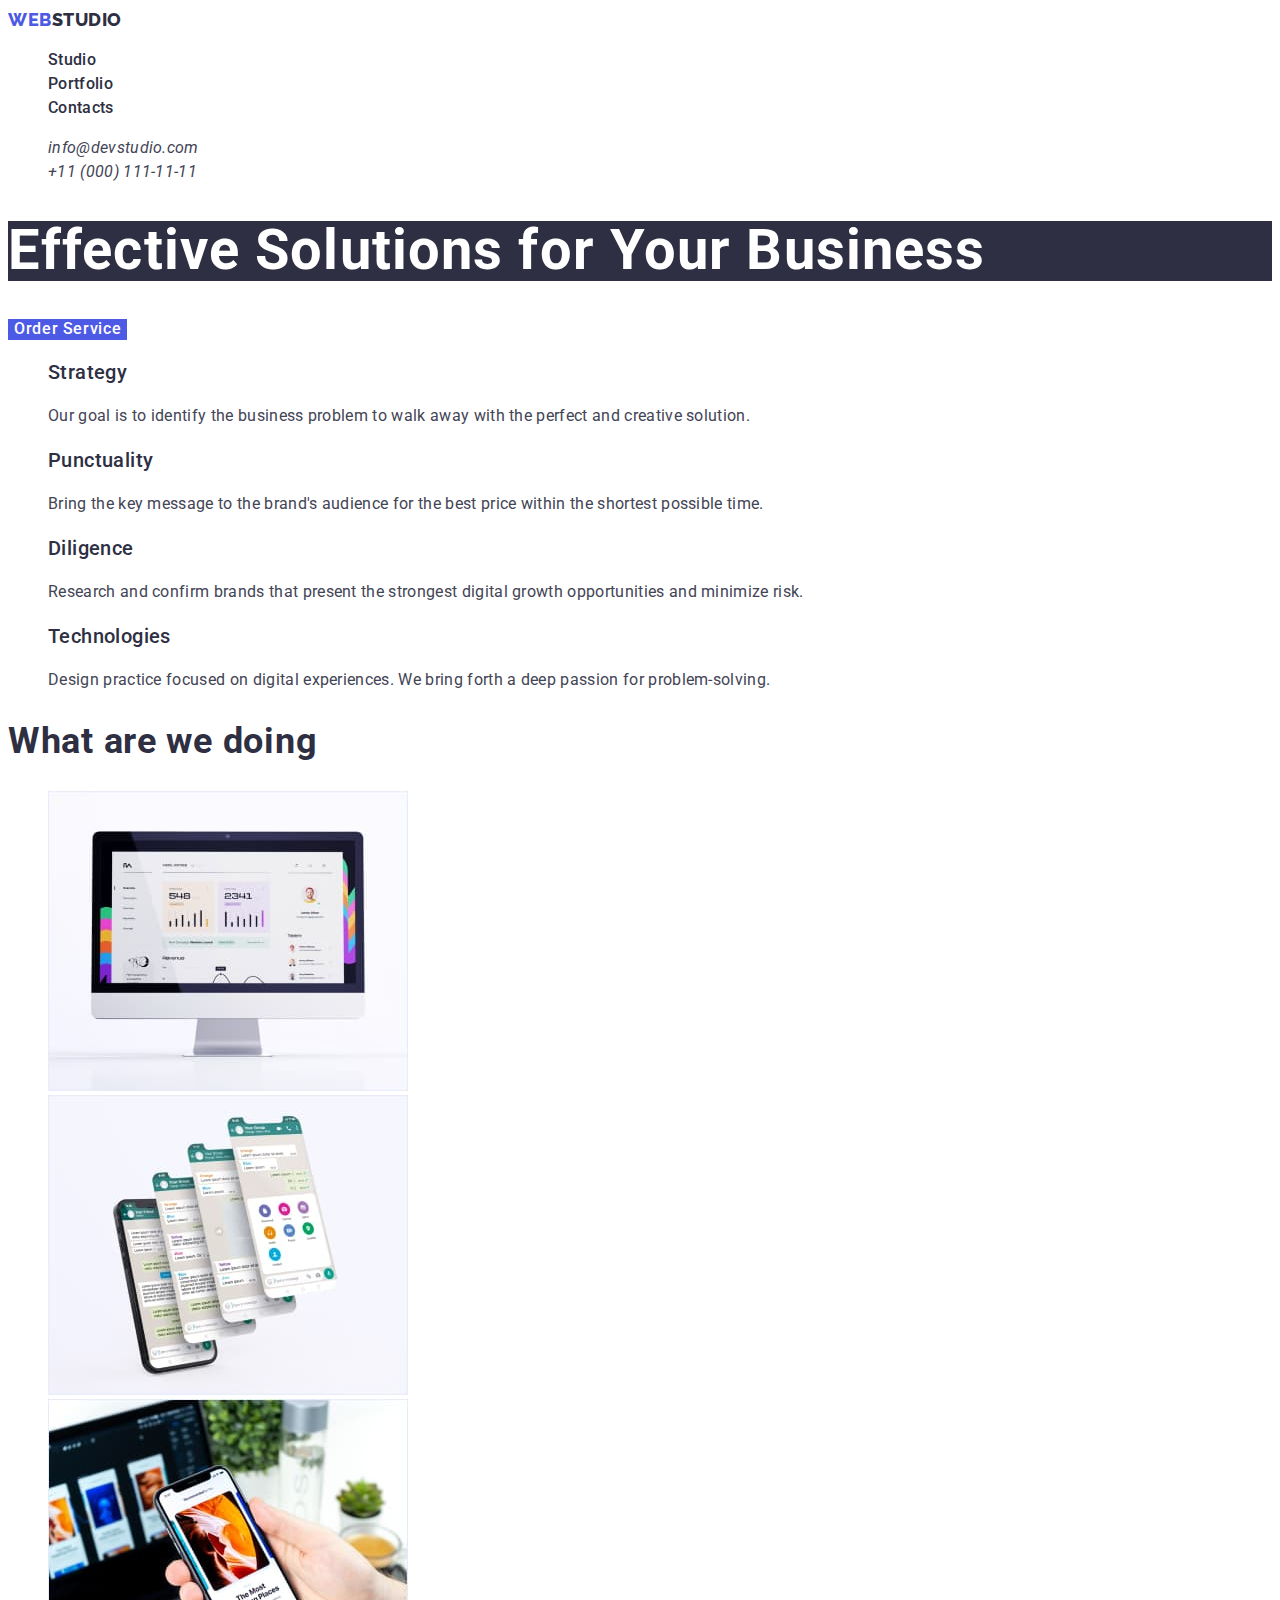
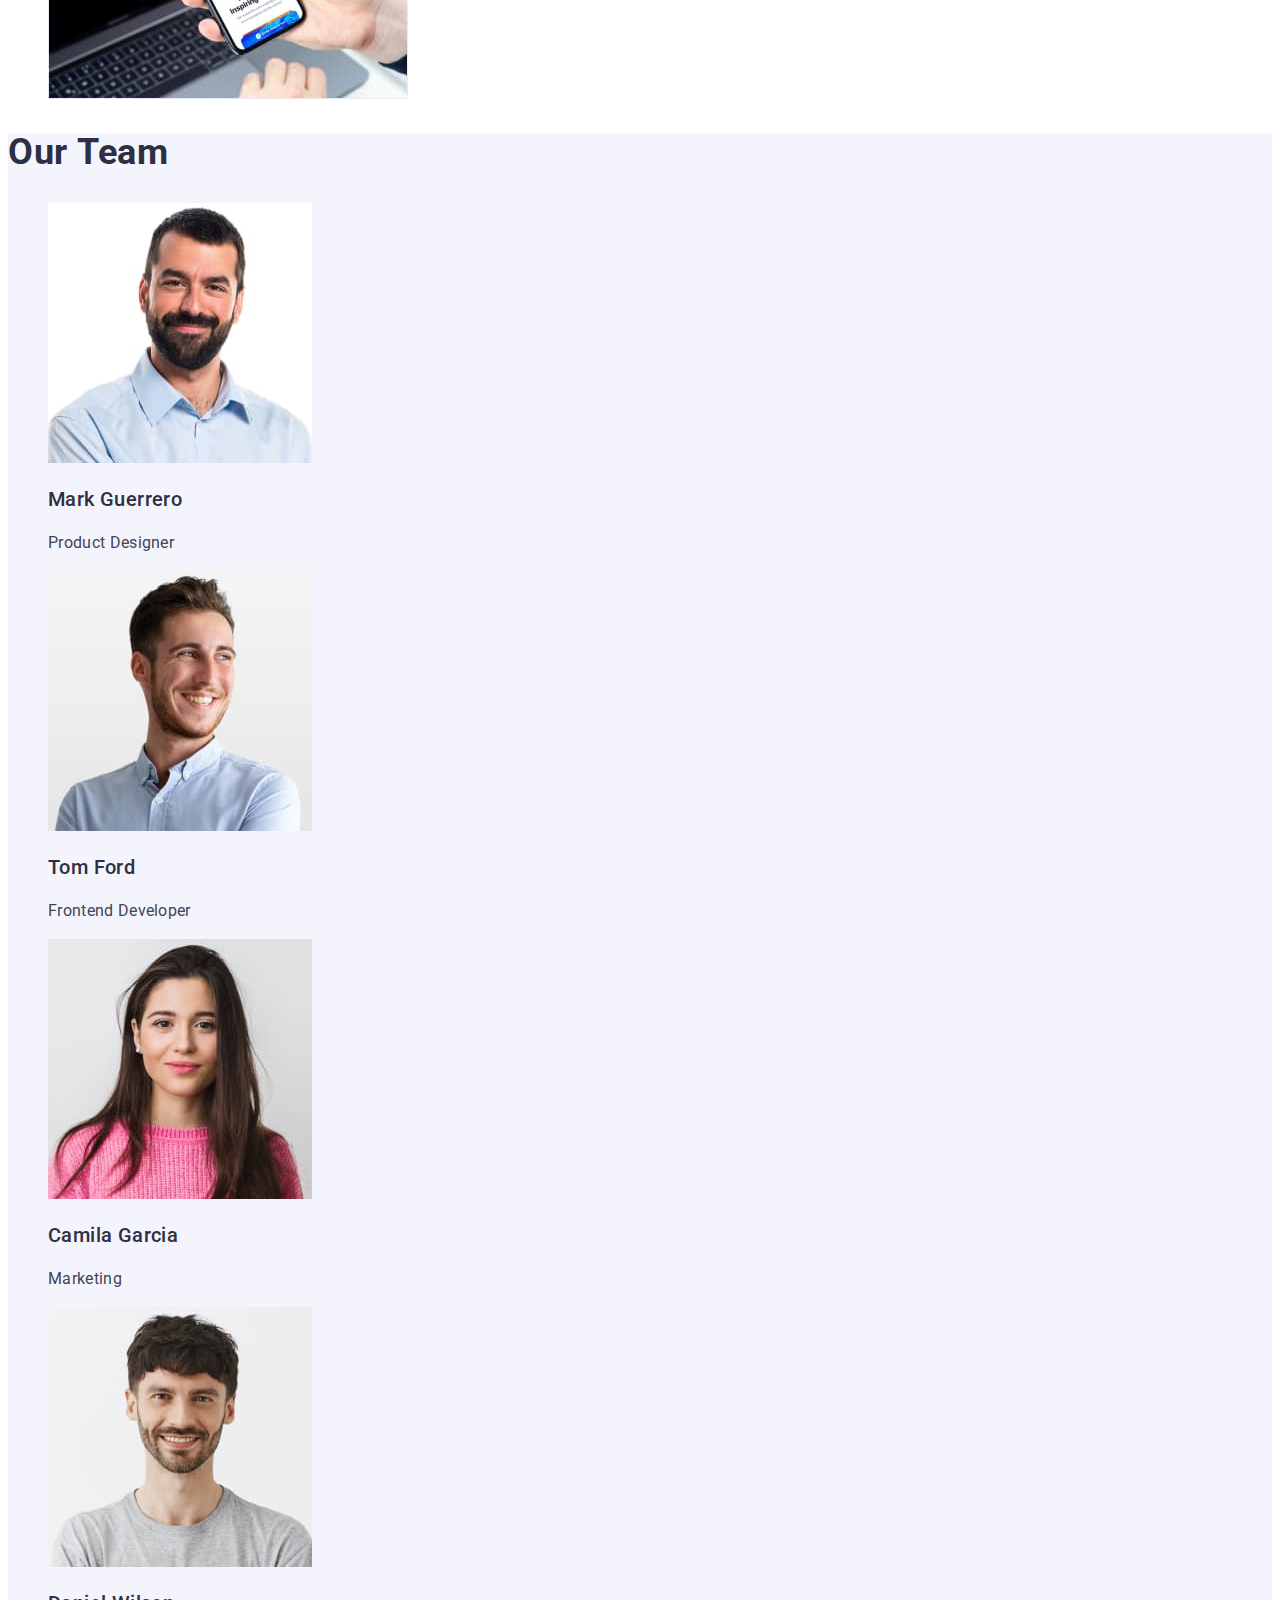
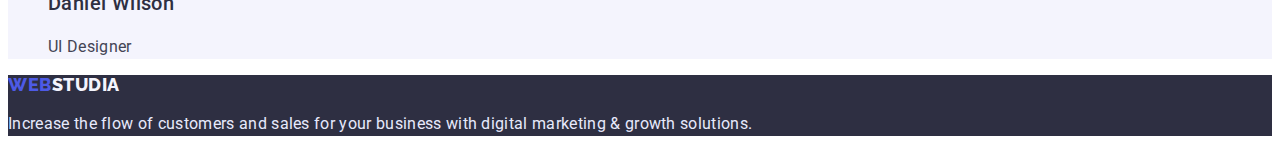
==== index.html @ 5e2fb060 "Update index.html" ====
<!DOCTYPE html>
<html lang="en">
<head>
    <meta charset="UTF-8" />
    <meta http-equiv="X-UA-Compatible" content="IE=edge" />
    <meta name="viewport" content="width=device-width, initial-scale=1.0" />
    <title>WebStudio</title>
    <link rel="preconnect" href="https://fonts.googleapis.com">
    <link rel="preconnect" href="https://fonts.gstatic.com" crossorigin>
    <link href="https://fonts.googleapis.com/css2?family=Raleway:wght@800&family=Roboto:wght@400;500;700;900&display=swap"
        rel="stylesheet">
    <link rel="stylesheet" href="./css/slyles.css" />
</head>
<body class="body">
    <header>
        <nav>
            <a class="logo-up link" href="./index.html"><span class="logo-accent">Web</span>studio</a>
            <ul class="list">
                <li>
                    <a class="navigation link" href="">Studio</a>
                </li>
                <li>
                    <a class="navigation link" href="">Portfolio</a>
                </li>
                <li>
                    <a class="navigation link" href="">Contacts</a>
                </li>
            </ul>
        </nav>
        <address>
            <ul class="list">
                <li><a class="connection link" href="mailto:info@devstudio.com">info@devstudio.com</a></li>
                <li><a class="connection link" href="tel:+110001111111">+11 (000) 111-11-11</a></li>
            </ul>
        </address>
    </header>
    <main>
        <!-- Hero -->
        <section>
            <h1 class="hero-title">Effective Solutions for Your Business</h1>
            <button class="hero-btn" type="button">Order Service</button>
        </section>

        <!-- advantages -->
        <section>
            <h2 class="visually-hidden">Advantages</h2>
            <ul class="list">
                <li>
                    <h3 class="advantages-title">Strategy</h3>
                    <p class="advantages-text">Our goal is to identify the business problem to walk away with the perfect and creative solution.
                    </p>
                </li>
                <li>
                    <h3 class="advantages-title">Punctuality</h3>
                    <p class="advantages-text"p>Bring the key message to the brand's audience for the best price within the shortest possible
                        time.</p>
                </li>
                <li>
                    <h3 class="advantages-title">Diligence</h3>
                    <p class="advantages-text">Research and confirm brands that present the strongest digital growth opportunities and minimize
                        risk.</p>
                </li>
                <li>
                    <h3 class="advantages-title">Technologies</h3>
                    <p class="advantages-text">Design practice focused on digital experiences. We bring forth a deep passion for
                        problem-solving.</p>
                </li>
            </ul>
        </section>

        <!-- gallery -->
        <section>
            <h2 class="galery-title">What are we doing</h2>
            <ul class="list">
                <li>
                    <img src="./images/computer.jpg" alt="computer with opened projectc" width="360" height="300" />
                </li>
                <li>
                    <img src="./images/phoneapp.jpg" alt="phone application" width="360" height="300" />
                </li>
                <li>
                    <img src="./images/webpage.jpg" alt="mobile version of web page" width="360" height="300" />
                </li>
            </ul>
        </section>
        <!-- our team -->
        <section class="team-section">
            <h2 class="team-title">Our Team</h2>
            <ul class="list">
                <li>
                    <img src="./images/team/mark.jpg" alt="Mark Guerrero" width="264" height="260" />
                    <h3 class="name">Mark Guerrero</h3>
                    <p class="job">Product Designer</p>
                </li>
                <li>
                    <img src="./images/team/tom.jpg" alt="Tom Form" width="264" height="260" />
                    <h3 class="name">Tom Ford</h3>
                    <p class="job">Frontend Developer</p>
                </li>
                <li>
                    <img src="./images/team/camila.jpg" alt="Camila Garcia" width="264" height="260" />
                    <h3 class="name">Camila Garcia</h3>
                    <p class="job">Marketing</p>
                </li>
                <li>
                    <img src="./images/team/daniel.jpg" alt="Daniel Wilson" width="264" height="260" />
                    <h3 class="name">Daniel Wilson</h3>
                    <p class="job">UI Designer</p>
                </li>
            </ul>
        </section>
    </main>
    <!-- Footer -->
    <footer class="footer">
        <a class="logo-down link" href="./index.html"><span class="logo-accent">Web</span>studia</a>
        <p class="footer-text">Increase the flow of customers and sales for your business with digital marketing & growth solutions.</p>
    </footer>
</body>
</html>
---- css/slyles.css ----
/*--------------variables-------------*/
:root {
    --primary-text-color: #2E2F42;
    --primary-bg-color: #ffffff;
    --hero-background-color: #2E2F42;
    --team-background-colr: #F4F4FD;
    --accent-color: #4D5AE5;
    --logo-up-color: #2E2F42;
    --logo-down-color: #F4F4FD;
    --btn-portfolio-color: #4D5AE5;
    --btn-bg-portfolio-color: #F4F4FD;
    --hero-title-color: #FFFFFF;
    --features-paragraf-color: #434455;
    --job-color: #434455;
    --navigation: #2E2F42;
    --type-product-collor: #434455;
    --main-background-color: #FFFFFF;
    --team-background-color: #f4f4fd;
    --footer-background-color: #2E2F42;

}




/*-----------------------main-regulation------------------------*/
.body {
    font-family: "Roboto", sans-serif;
    color: var(--primary-text-color);
    background-color: var(--primary-bg-color);
}

.list {
    list-style: none;
}

.link {
    text-decoration: none;
}

.hero-btn {
    font-family: inherit;
    font-weight: 500;
    font-size: 16px;
    line-height: 1.18;
    letter-spacing: 0.04em;
    color: #FFFFFF;
    background-color: #4D5AE5;
    border: none;
    cursor: pointer;
}

.hero-btn:hover,
.hero-btn:focus {
    background-color: #404BBF;
}

.portfolio-btn {
    font-family: inherit;
    font-weight: 500;
    font-size: 16px;
    line-height: 1.5;
    letter-spacing: 0.04em;
    cursor: pointer;
    color: var(--btn-portfolio-color);
    background: var(--btn-bg-portfolio-color);
    border: #E7E9FC;
}

.portfolio-btn:hover,
.portfolio-btn:focus {
    color: #FFFFFF;
    background-color: #4D5AE5;
}

.logo-up {
    font-family: 'Raleway', sans-serif;
    font-weight: 800;
    font-size: 18px;
    line-height: 1.33;
    letter-spacing: 0.03em;
    text-transform: uppercase;
    color: var(--logo-up-color);
}

.logo-down {
    font-family: 'Raleway', sans-serif;
    font-weight: 800;
    font-size: 18px;
    line-height: 1.16;
    letter-spacing: 0.03em;
    text-transform: uppercase;
    color: var(--logo-down-color);
}

.logo-accent {
    text-transform: uppercase;
    color: var(--accent-color);
}

.navigation {
    font-weight: 500;
    font-size: 16px;
    line-height: 1.5;
    letter-spacing: 0.02em;
    color: var(--primary-text-color);
}

.navigation:hover,
.navigation:focus {
    color: var(--accent-color);
}

.connection {
    font-weight: 400;
    font-size: 16px;
    line-height: 1.5;
    letter-spacing: 0.02em;
    color: #434455;
}

.connection:hover,
.connection:focus {
    color: #404BBF;
}

.footer-text {
    font-size: 16px;
    line-height: 1.5;
    letter-spacing: 0.02em;
    color: #E7E9FC;
}

.footer {
    background-color: var(--footer-background-color);
}


/*----------------------main-page---------------------*/



.hero-title {
    font-weight: 700;
    font-size: 56px;
    line-height: 1.07;
    letter-spacing: 0.02em;
    color: var(--hero-title-color);
    background-color: var(--hero-background-color);
}

.visually-hidden {
    clip: rect(0 0 0 0);
    clip-path: inset(50%);
    height: 1px;
    overflow: hidden;
    position: absolute;
    white-space: nowrap;
    width: 1px;
}

.advantages-title {
    font-weight: 500;
    font-size: 20px;
    line-height: 1.2;
    letter-spacing: 0.02em;
}

.advantages-text {
    font-size: 16px;
    line-height: 1.5;
    letter-spacing: 0.02em;
    color: var(--features-paragraf-color);
}

.galery-title {
    font-weight: 700;
    font-size: 36px;
    line-height: 1.11;
    letter-spacing: 0.02em;
}

.team-section {
    background-color: var(--team-background-color);
}

.team-title {
    font-weight: 700;
    font-size: 36px;
    line-height: 1.11;
    letter-spacing: 0.02em;
}

.name {
    font-weight: 500;
    font-size: 20px;
    line-height: 1.2;
    letter-spacing: 0.02em;
}

.job {
    font-size: 16px;
    line-height: 1.5;
    letter-spacing: 0.02em;
    color: var(--job-color);
}




/*--------------------portfolio-page-------------*/


.name-product {
    font-weight: 500;
    font-size: 20px;
    line-height: 1.2;
    letter-spacing: 0.02em;
}

.type-product {
    font-size: 16px;
    line-height: 1.5;
    letter-spacing: 0.02em;
    color: var(--type-product-collor);
}
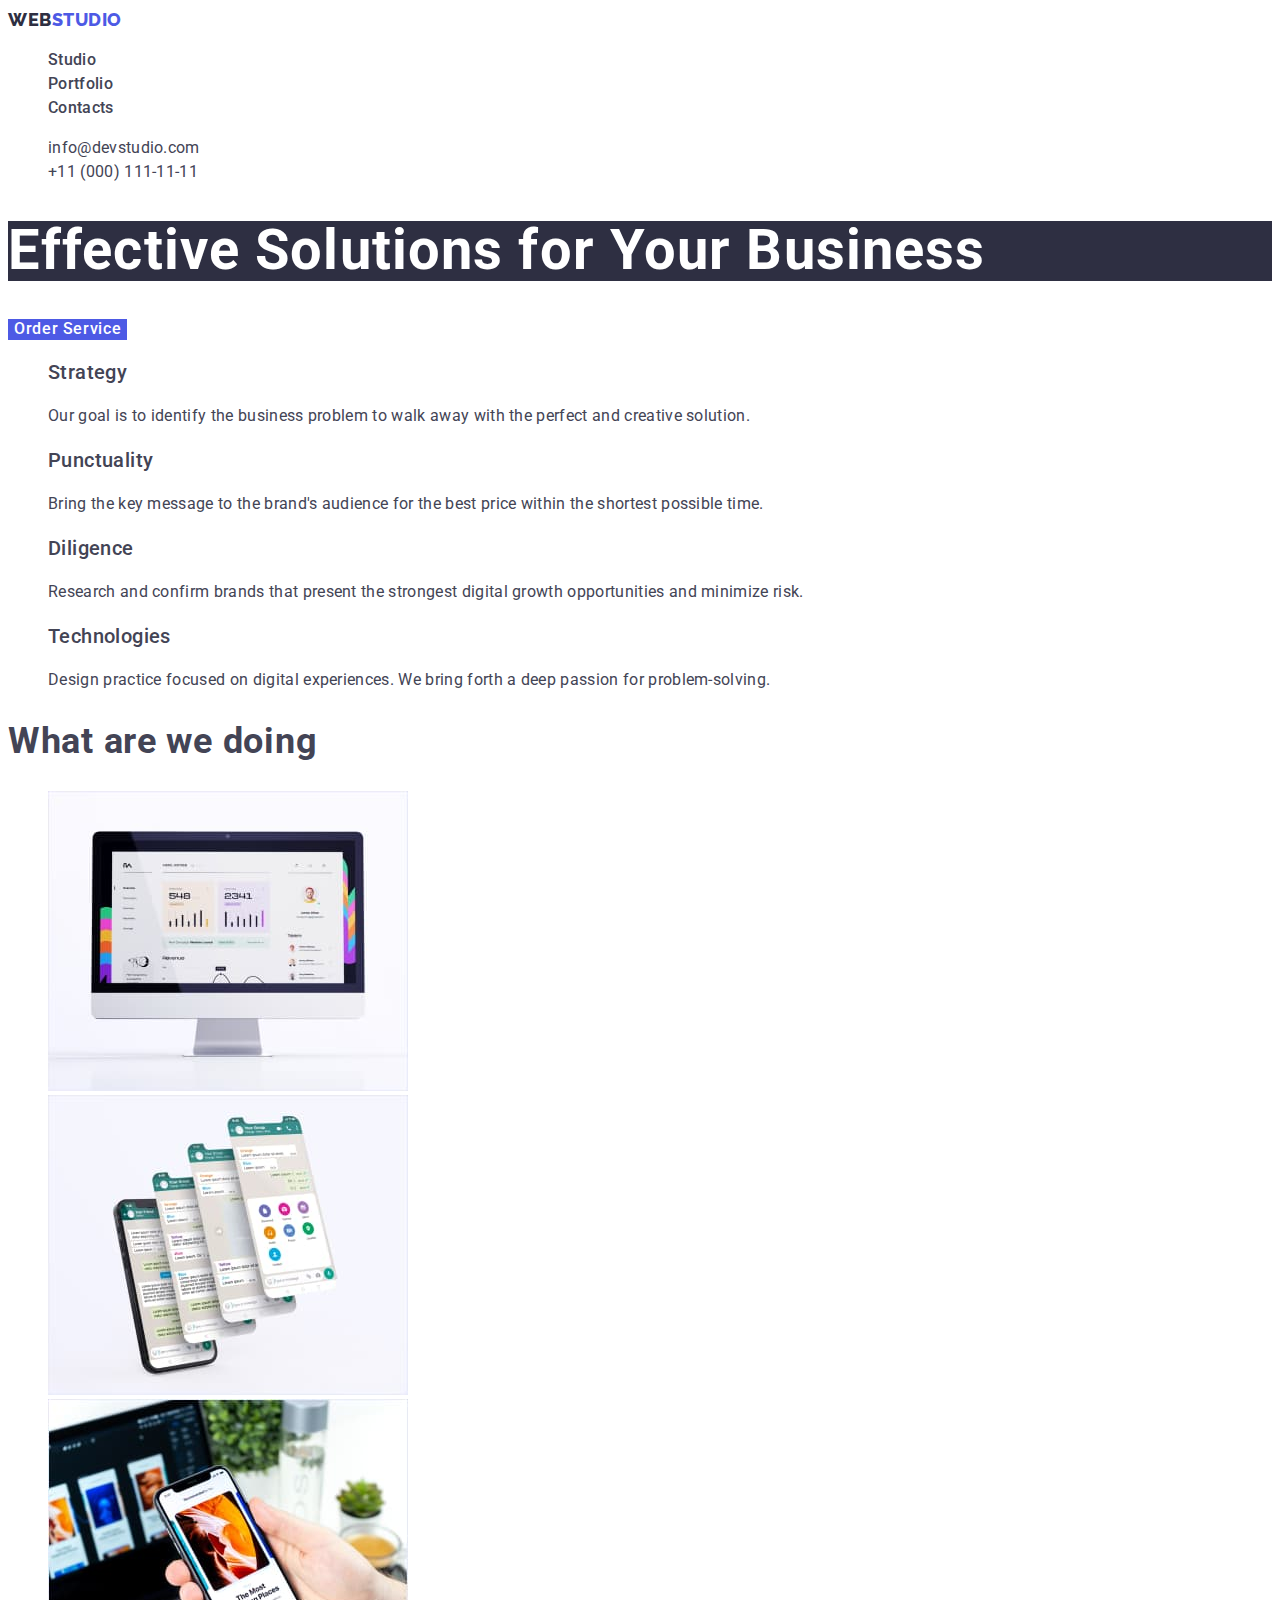
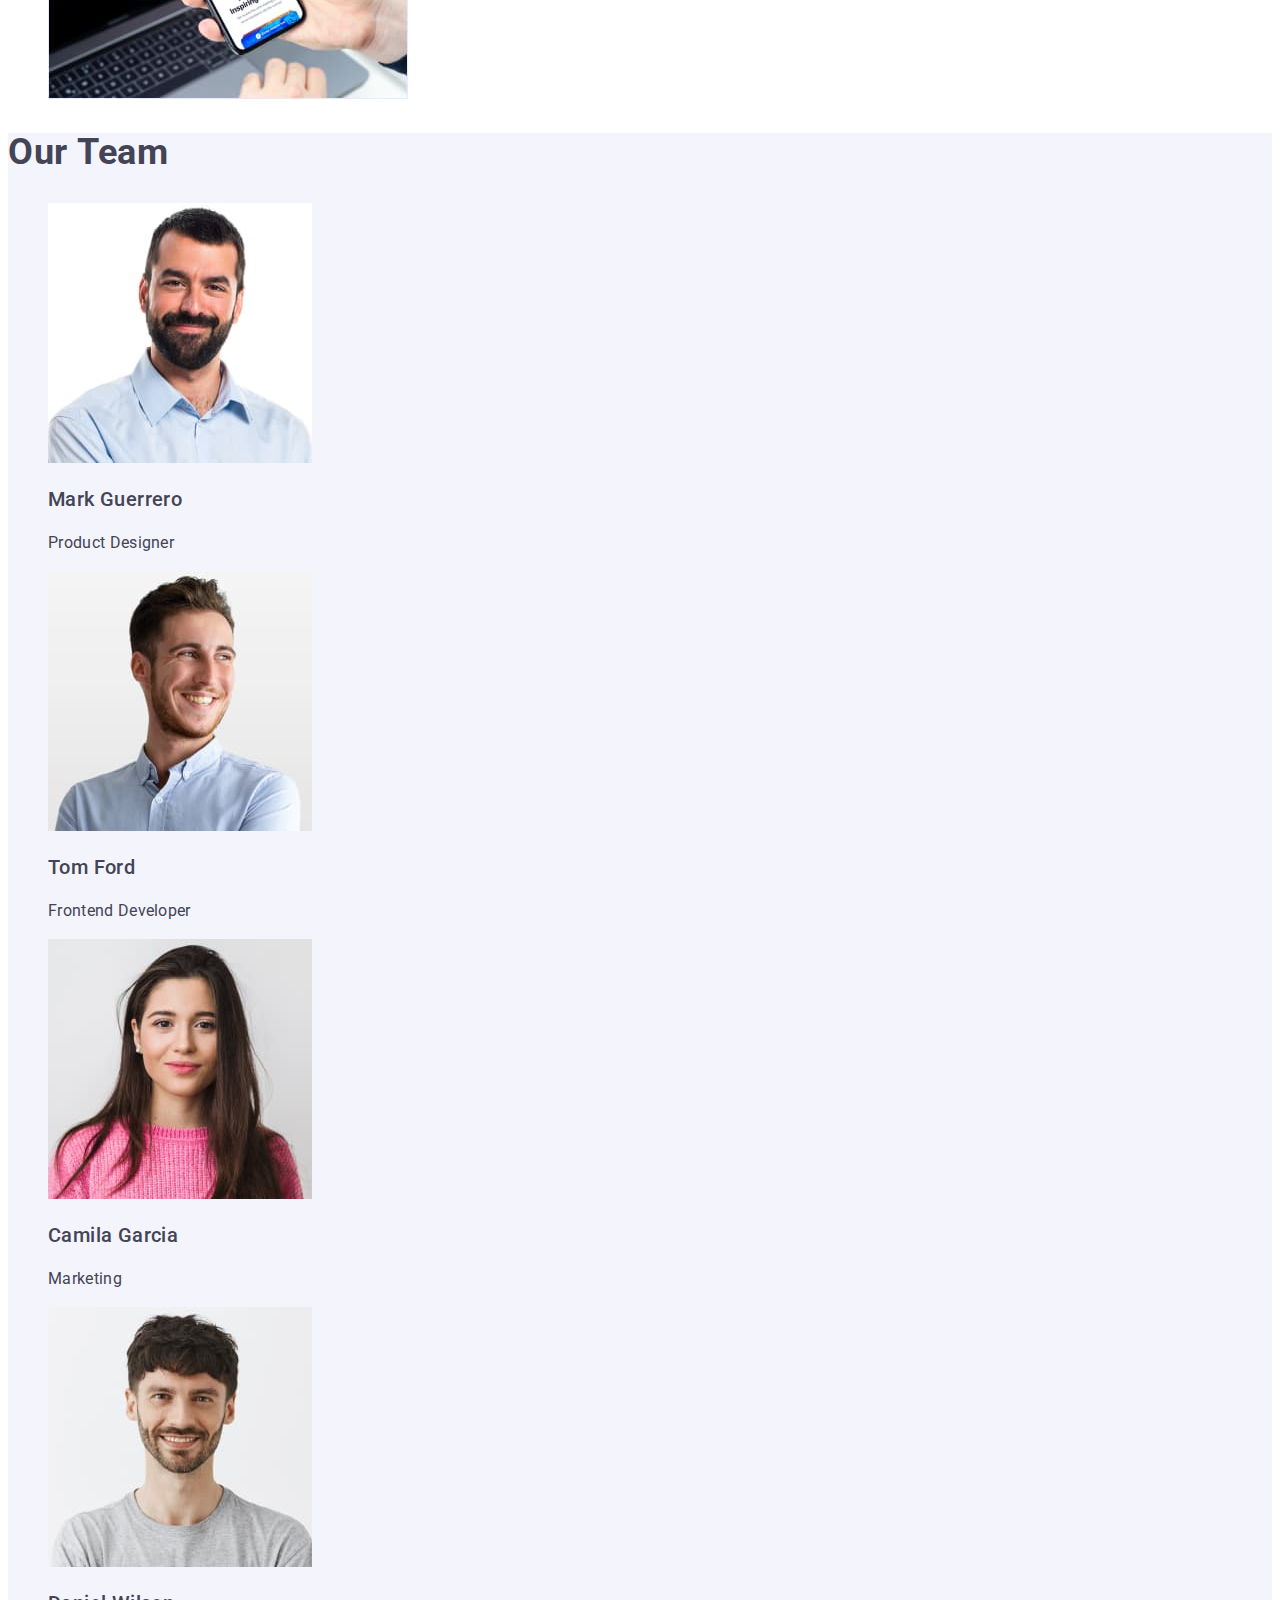
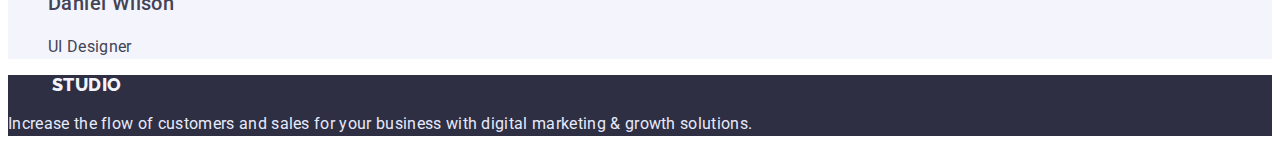
==== commit 017b8b64: "q" ====
--- a/index.html
+++ b/index.html
@@ -17,17 +17,17 @@
             <a class="logo-up link" href="./index.html"><span class="logo-accent">Web</span>studio</a>
             <ul class="list">
                 <li>
-                    <a class="navigation link" href="">Studio</a>
+                    <a class="navigation link" href="./index.html">Studio</a>
                 </li>
                 <li>
-                    <a class="navigation link" href="">Portfolio</a>
+                    <a class="navigation link" href="./portfolio.html">Portfolio</a>
                 </li>
                 <li>
                     <a class="navigation link" href="">Contacts</a>
                 </li>
             </ul>
         </nav>
-        <address>
+        <address class="adress">
             <ul class="list">
                 <li><a class="connection link" href="mailto:info@devstudio.com">info@devstudio.com</a></li>
                 <li><a class="connection link" href="tel:+110001111111">+11 (000) 111-11-11</a></li>
@@ -52,7 +52,7 @@
                 </li>
                 <li>
                     <h3 class="advantages-title">Punctuality</h3>
-                    <p class="advantages-text"p>Bring the key message to the brand's audience for the best price within the shortest possible
+                    <p class="advantages-text">Bring the key message to the brand's audience for the best price within the shortest possible
                         time.</p>
                 </li>
                 <li>
@@ -112,7 +112,7 @@
     </main>
     <!-- Footer -->
     <footer class="footer">
-        <a class="logo-down link" href="./index.html"><span class="logo-accent">Web</span>studia</a>
+        <a class="logo-down link" href="./index.html"><span class="logo-accent">Web</span>Studio</a>
         <p class="footer-text">Increase the flow of customers and sales for your business with digital marketing & growth solutions.</p>
     </footer>
 </body>
--- a/css/slyles.css
+++ b/css/slyles.css
@@ -1,11 +1,11 @@
 /*--------------variables-------------*/
 :root {
-    --primary-text-color: #2E2F42;
+    --primary-text-color: #434455;
     --primary-bg-color: #ffffff;
     --hero-background-color: #2E2F42;
     --team-background-colr: #F4F4FD;
-    --accent-color: #4D5AE5;
-    --logo-up-color: #2E2F42;
+    --accent-color: #2e2f42;
+    --logo-up-color: #4d5ae5;
     --logo-down-color: #F4F4FD;
     --btn-portfolio-color: #4D5AE5;
     --btn-bg-portfolio-color: #F4F4FD;
@@ -30,6 +30,11 @@
     background-color: var(--primary-bg-color);
 }
 
+.adress {
+
+    font-style: normal
+}
+
 .list {
     list-style: none;
 }
@@ -37,6 +42,7 @@
 .link {
     text-decoration: none;
 }
+
 
 .hero-btn {
     font-family: inherit;
@@ -108,7 +114,7 @@
 
 .navigation:hover,
 .navigation:focus {
-    color: var(--accent-color);
+    color: #404bbf;
 }
 
 .connection {
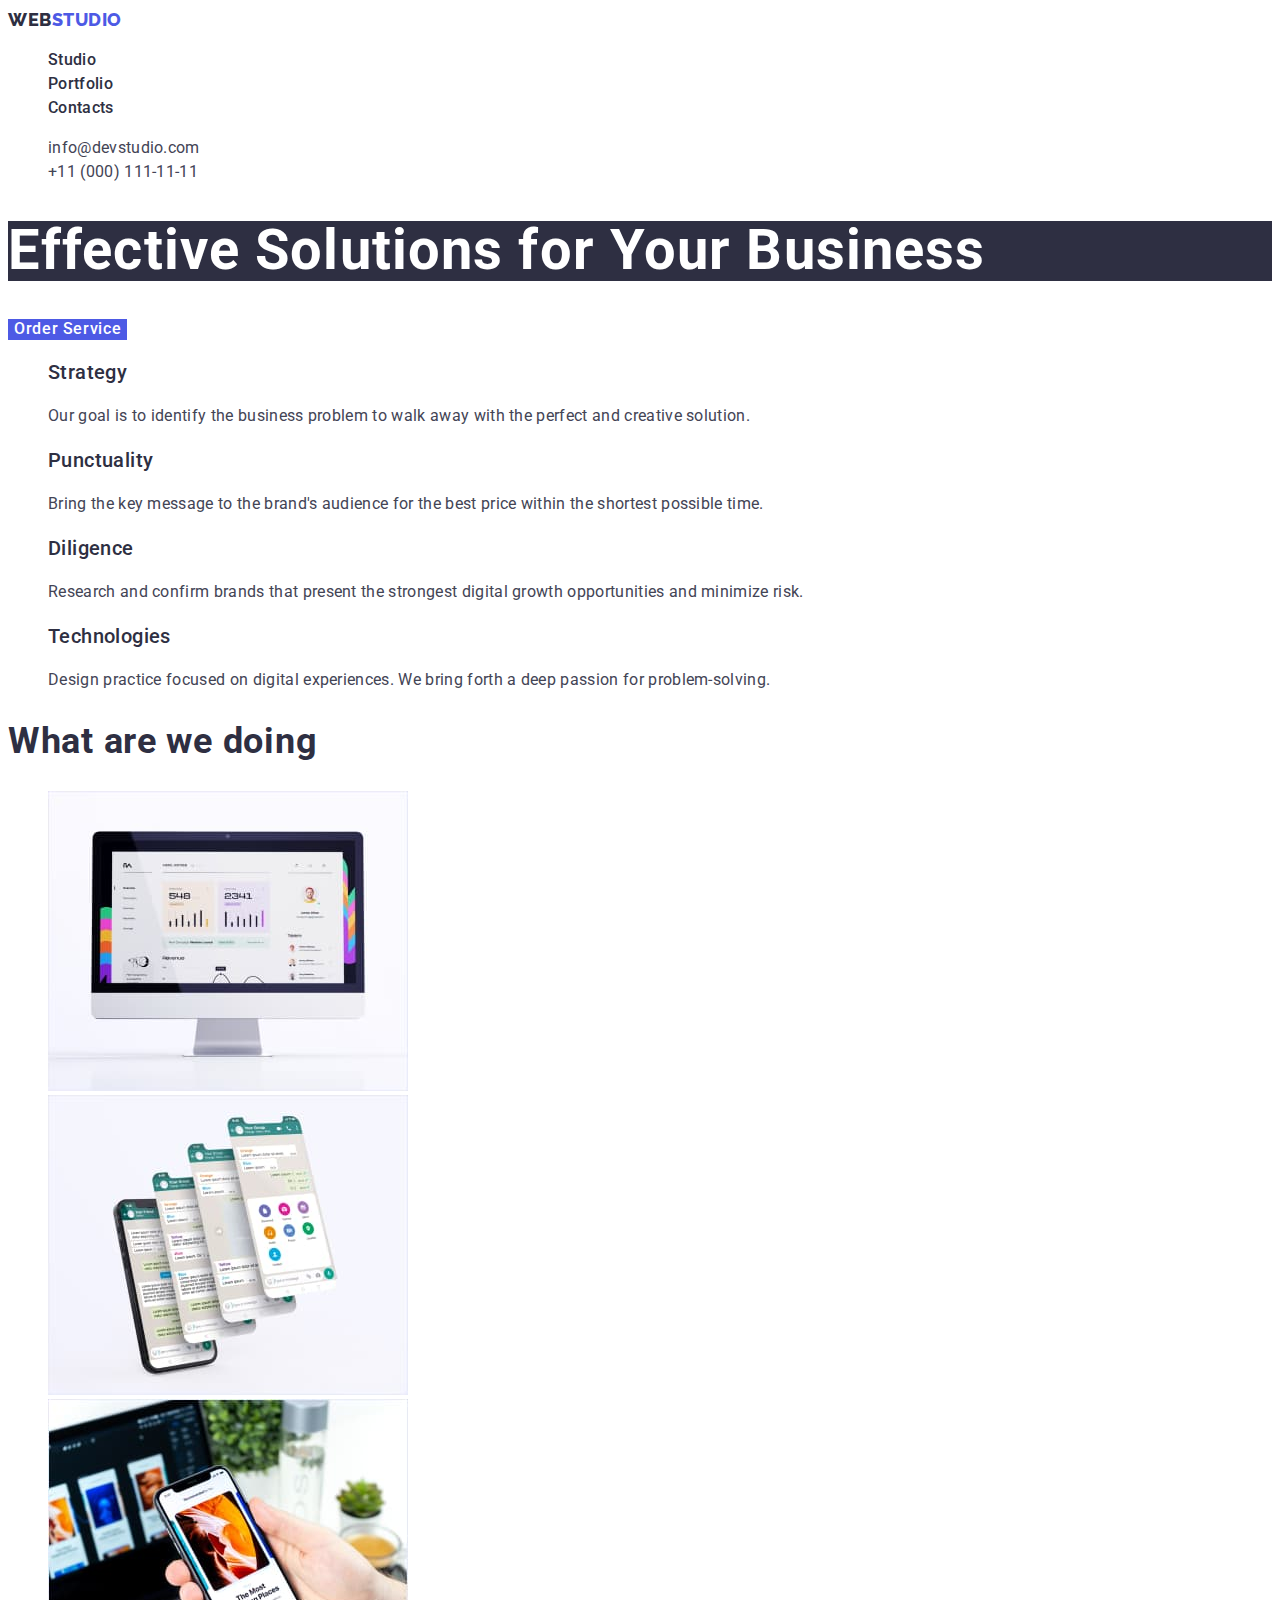
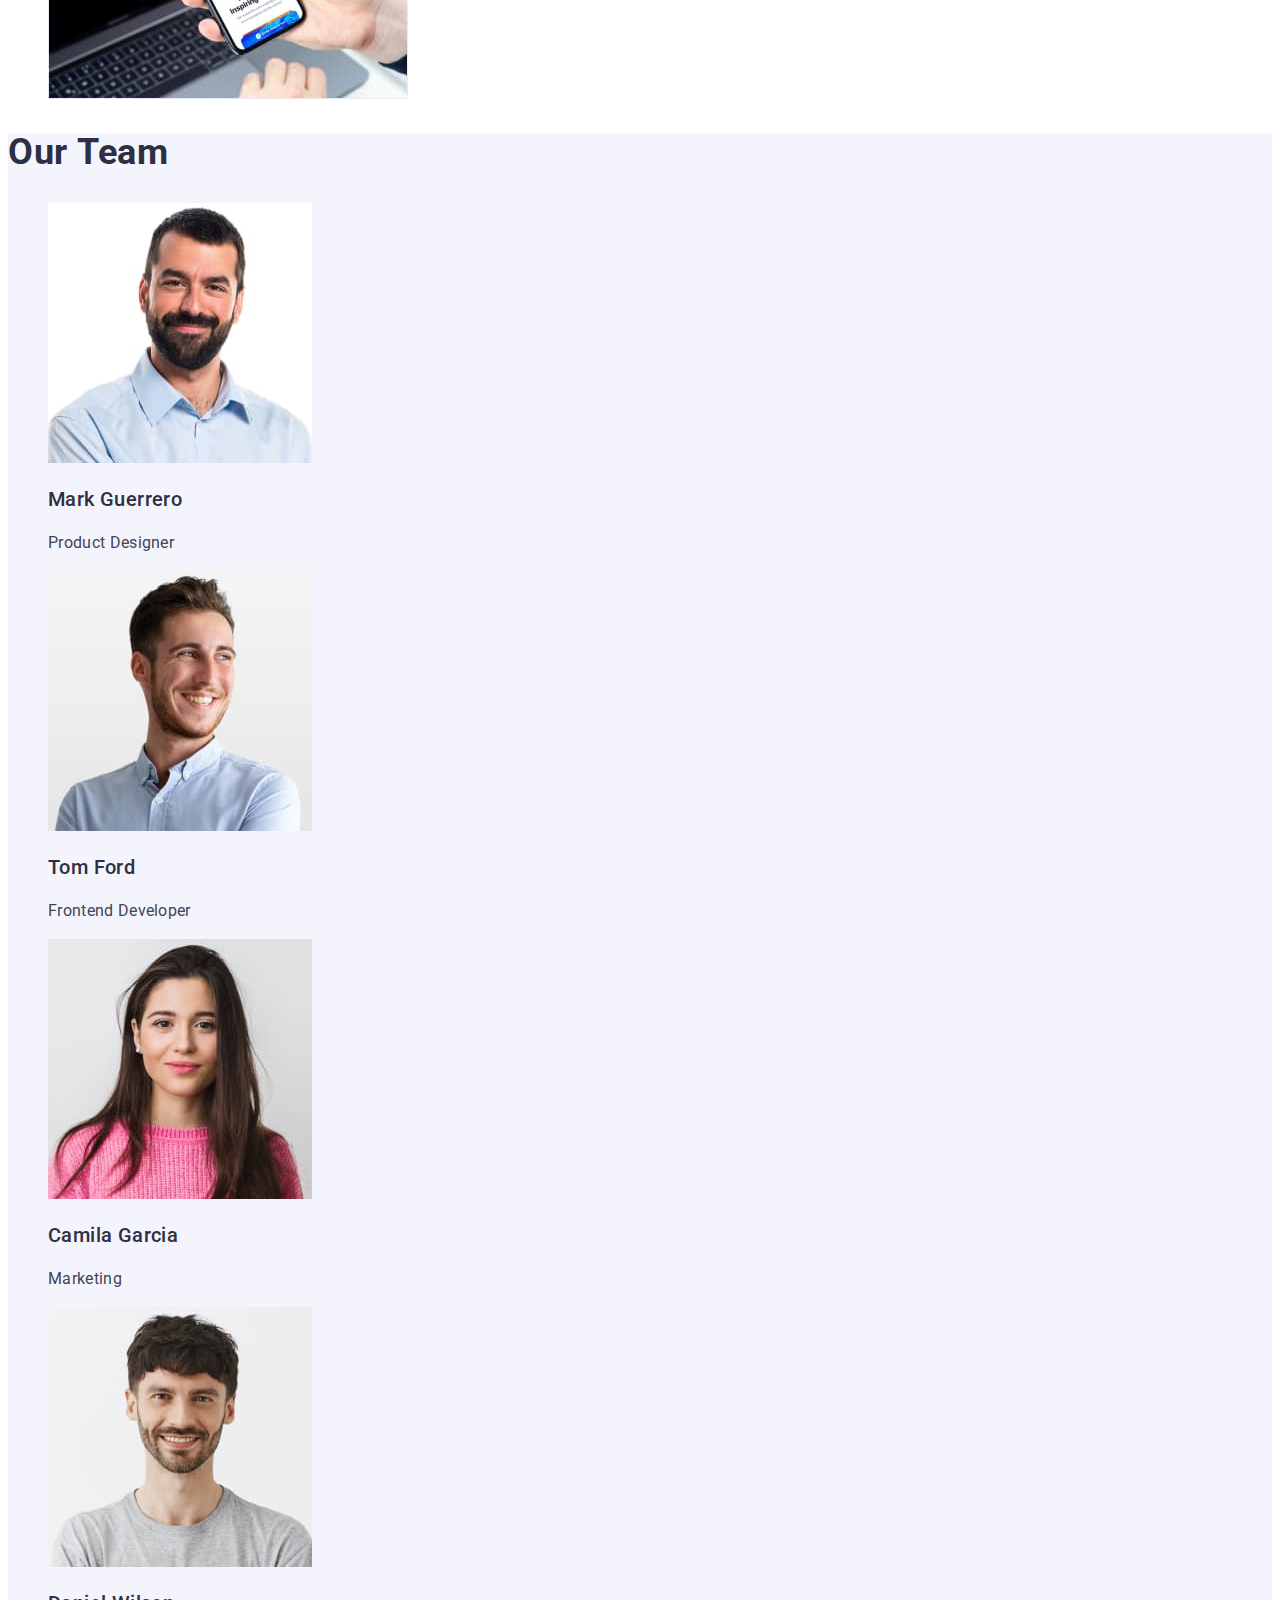
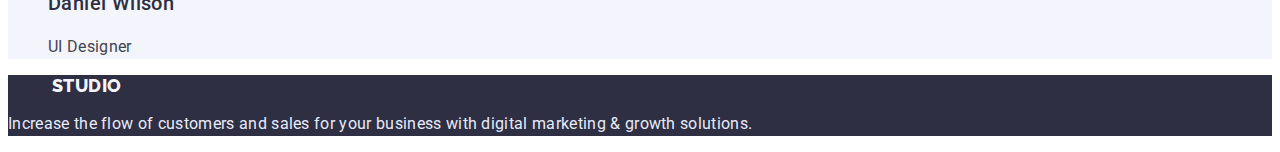
==== commit 111e6c1b: "q" ====
--- a/index.html
+++ b/index.html
@@ -14,7 +14,7 @@
 <body class="body">
     <header>
         <nav>
-            <a class="logo-up link" href="./index.html"><span class="logo-accent">Web</span>studio</a>
+            <a class="logo-up link" href="./index.html"><span class="logo-accent">Web</span>Studio</a>
             <ul class="list">
                 <li>
                     <a class="navigation link" href="./index.html">Studio</a>
--- a/css/slyles.css
+++ b/css/slyles.css
@@ -1,6 +1,6 @@
 /*--------------variables-------------*/
 :root {
-    --primary-text-color: #434455;
+    --primary-text-color: #2E2F42;
     --primary-bg-color: #ffffff;
     --hero-background-color: #2E2F42;
     --team-background-colr: #F4F4FD;
@@ -93,7 +93,7 @@
     font-family: 'Raleway', sans-serif;
     font-weight: 800;
     font-size: 18px;
-    line-height: 1.16;
+    line-height: 1.17;
     letter-spacing: 0.03em;
     text-transform: uppercase;
     color: var(--logo-down-color);
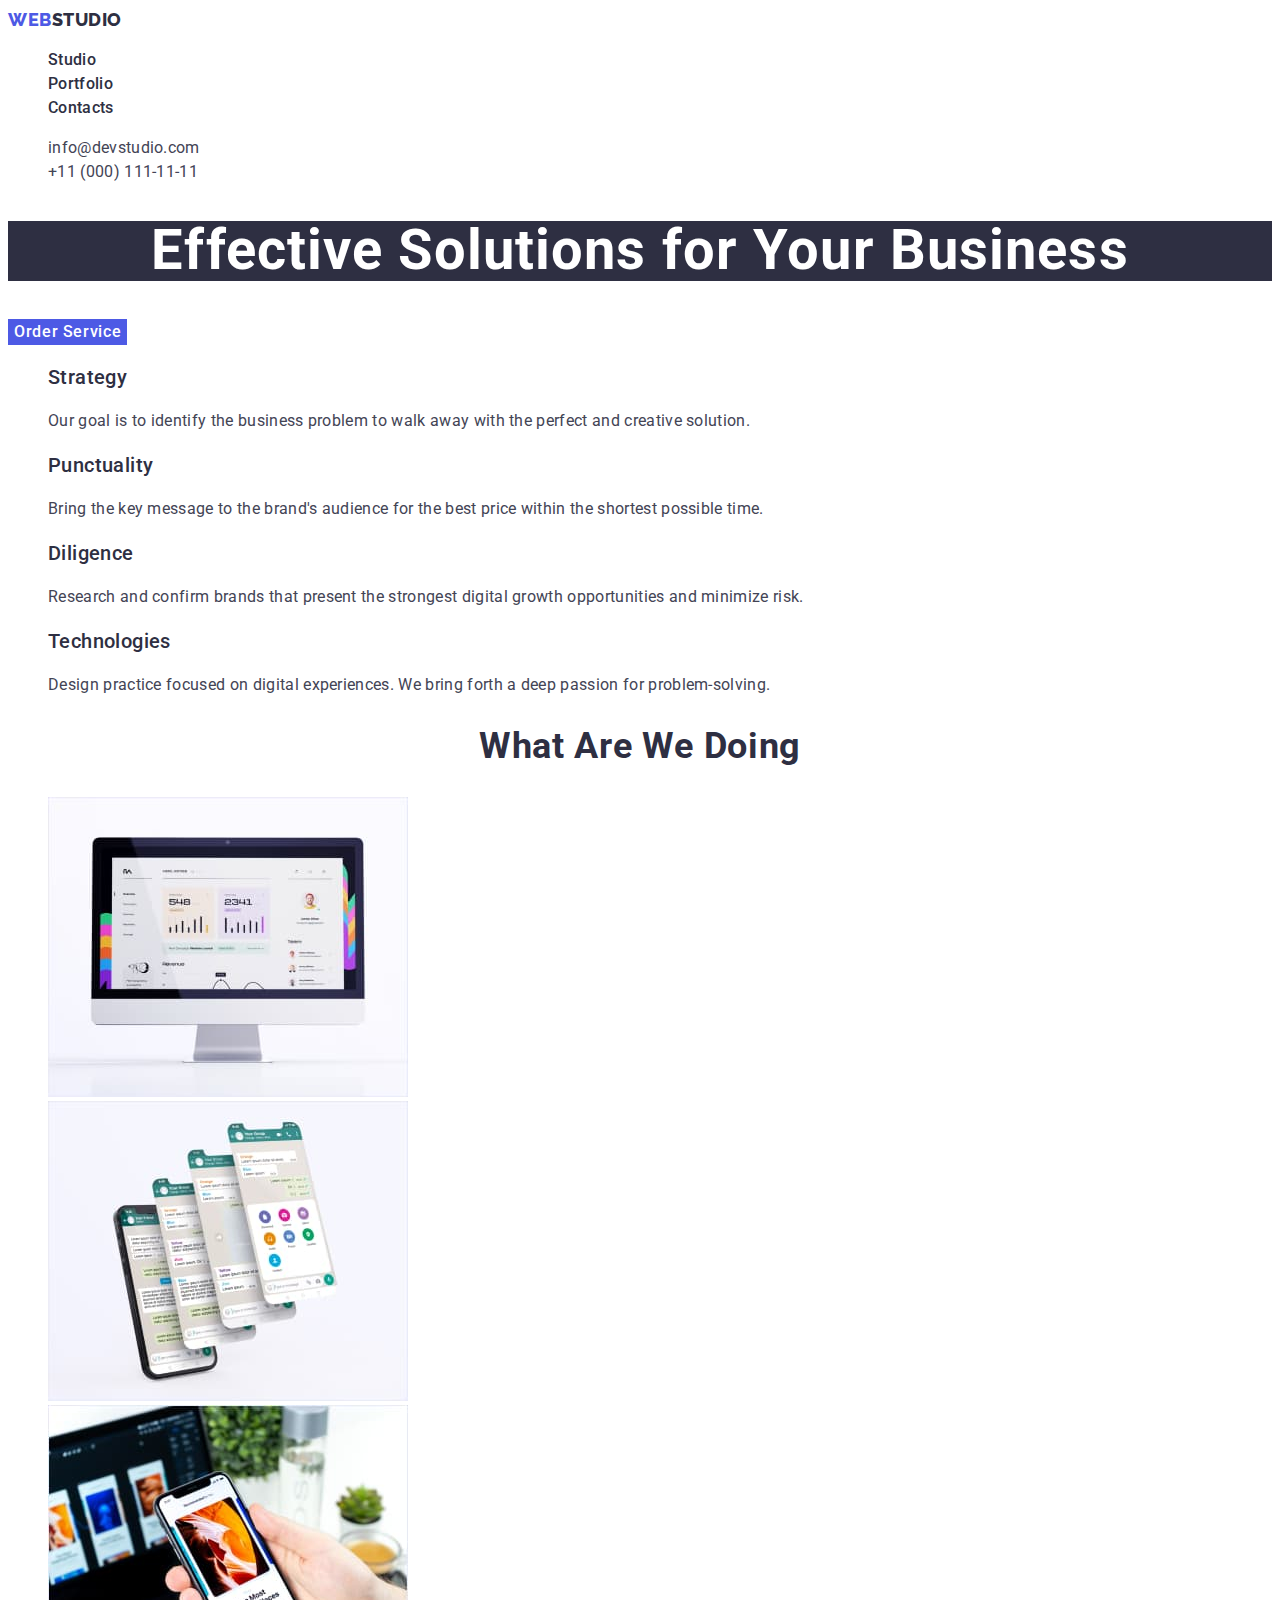
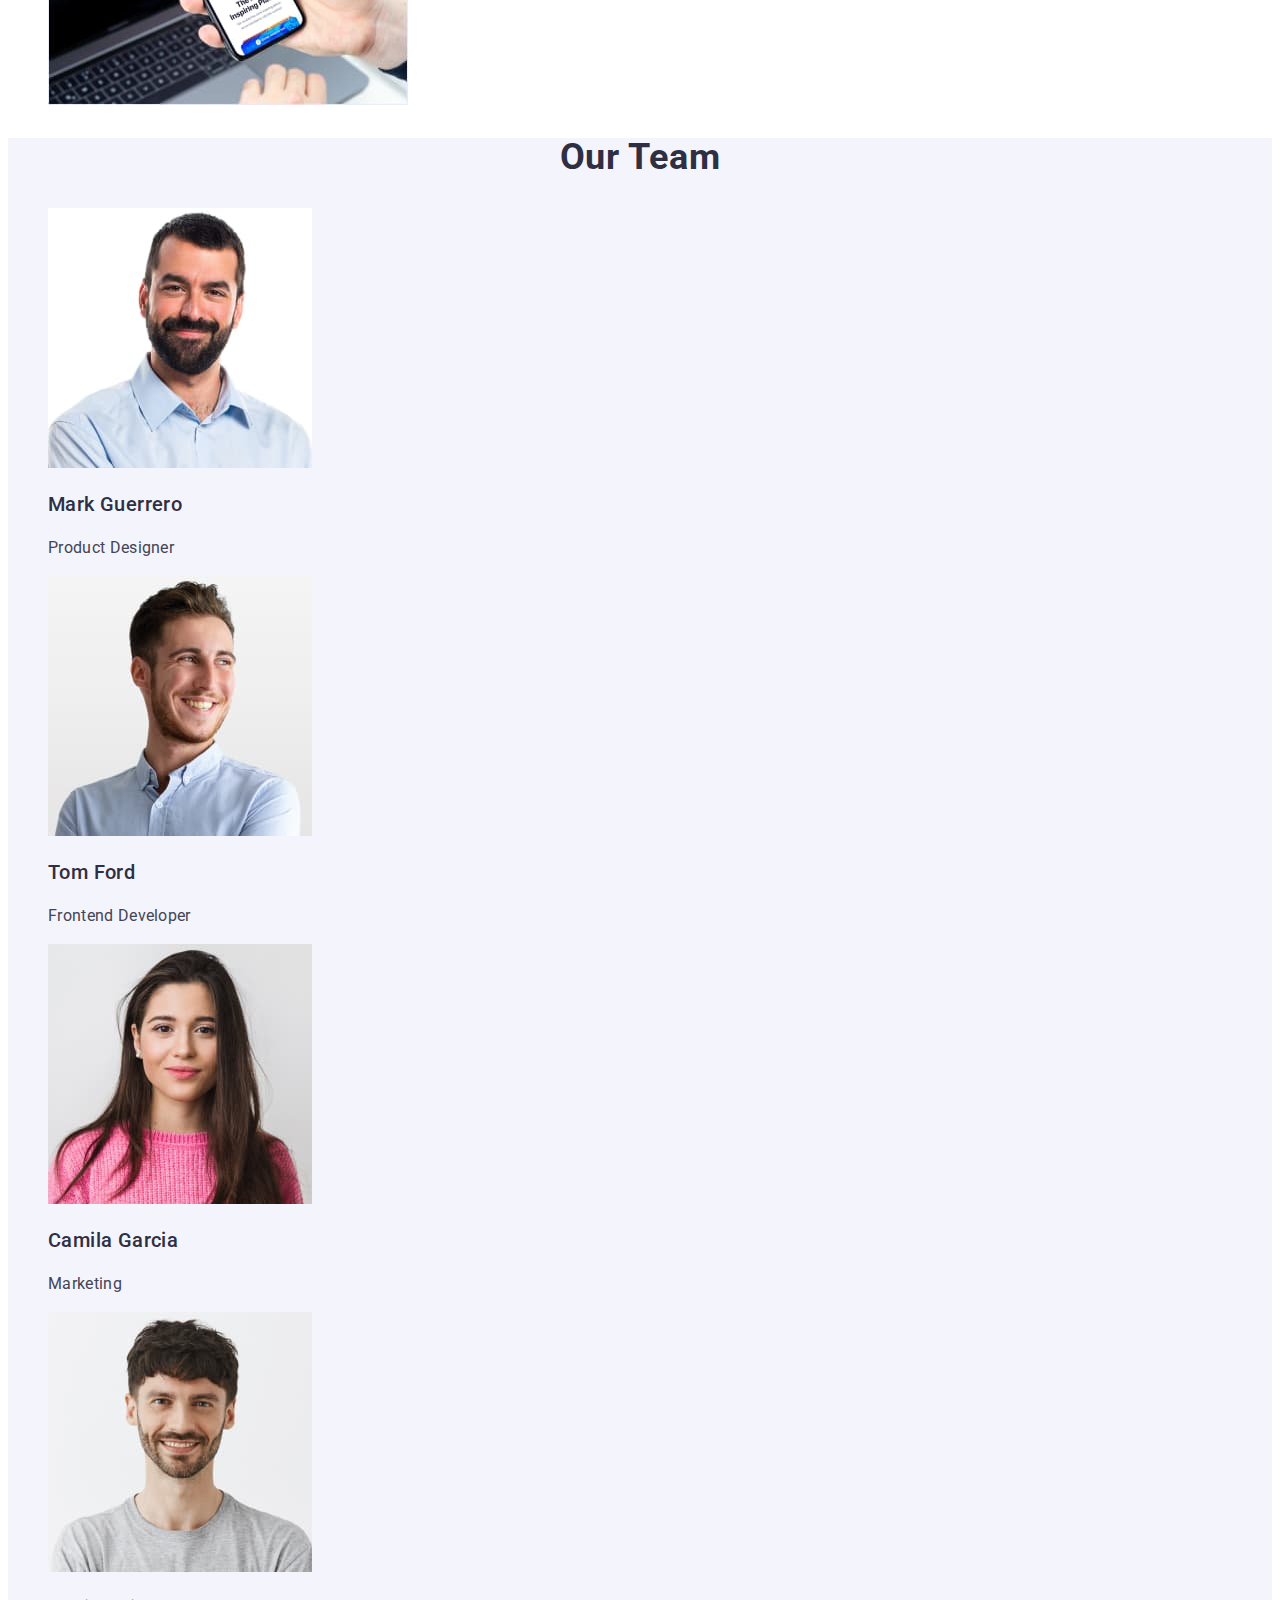
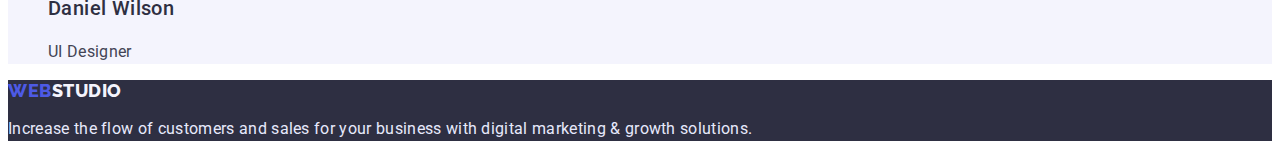
==== commit fe548f95: "q" ====
--- a/index.html
+++ b/index.html
@@ -14,7 +14,7 @@
 <body class="body">
     <header>
         <nav>
-            <a class="logo-up link" href="./index.html"><span class="logo-accent">Web</span>Studio</a>
+            <a class="logo-up link" href="./index.html">Web<span class="logo-accent">Studio</span></a>
             <ul class="list">
                 <li>
                     <a class="navigation link" href="./index.html">Studio</a>
@@ -36,13 +36,13 @@
     </header>
     <main>
         <!-- Hero -->
-        <section>
+        <section class=" hero">
             <h1 class="hero-title">Effective Solutions for Your Business</h1>
             <button class="hero-btn" type="button">Order Service</button>
         </section>
 
         <!-- advantages -->
-        <section>
+        <section class="advantages">
             <h2 class="visually-hidden">Advantages</h2>
             <ul class="list">
                 <li>
@@ -112,7 +112,7 @@
     </main>
     <!-- Footer -->
     <footer class="footer">
-        <a class="logo-down link" href="./index.html"><span class="logo-accent">Web</span>Studio</a>
+        <a class="logo-down link" href="./index.html">Web<span class="logo-footer">Studio</span></a>
         <p class="footer-text">Increase the flow of customers and sales for your business with digital marketing & growth solutions.</p>
     </footer>
 </body>
--- a/css/slyles.css
+++ b/css/slyles.css
@@ -5,8 +5,7 @@
     --hero-background-color: #2E2F42;
     --team-background-colr: #F4F4FD;
     --accent-color: #2e2f42;
-    --logo-up-color: #4d5ae5;
-    --logo-down-color: #F4F4FD;
+    --logo: #4D5AE5;
     --btn-portfolio-color: #4D5AE5;
     --btn-bg-portfolio-color: #F4F4FD;
     --hero-title-color: #FFFFFF;
@@ -48,7 +47,7 @@
     font-family: inherit;
     font-weight: 500;
     font-size: 16px;
-    line-height: 1.18;
+    line-height: 1.5;
     letter-spacing: 0.04em;
     color: #FFFFFF;
     background-color: #4D5AE5;
@@ -62,7 +61,7 @@
 }
 
 .portfolio-btn {
-    font-family: inherit;
+    font-family: "Roboto", sans-serif;
     font-weight: 500;
     font-size: 16px;
     line-height: 1.5;
@@ -86,7 +85,7 @@
     line-height: 1.33;
     letter-spacing: 0.03em;
     text-transform: uppercase;
-    color: var(--logo-up-color);
+    color: var(--logo);
 }
 
 .logo-down {
@@ -96,12 +95,16 @@
     line-height: 1.17;
     letter-spacing: 0.03em;
     text-transform: uppercase;
-    color: var(--logo-down-color);
+    color: var(--logo);
 }
 
 .logo-accent {
     text-transform: uppercase;
     color: var(--accent-color);
+}
+
+.logo-footer {
+    color: #f4f4fd;
 }
 
 .navigation {
@@ -150,6 +153,7 @@
     font-weight: 700;
     font-size: 56px;
     line-height: 1.07;
+    text-align: center;
     letter-spacing: 0.02em;
     color: var(--hero-title-color);
     background-color: var(--hero-background-color);
@@ -183,7 +187,10 @@
     font-weight: 700;
     font-size: 36px;
     line-height: 1.11;
-    letter-spacing: 0.02em;
+    text-align: center;
+    text-transform: capitalize;
+    letter-spacing: 0.02em;
+    color: var(--primary-text-color);
 }
 
 .team-section {
@@ -194,7 +201,10 @@
     font-weight: 700;
     font-size: 36px;
     line-height: 1.11;
-    letter-spacing: 0.02em;
+    text-align: center;
+    text-transform: capitalize;
+    letter-spacing: 0.02em;
+    color: var(--primary-text-color);
 }
 
 .name {
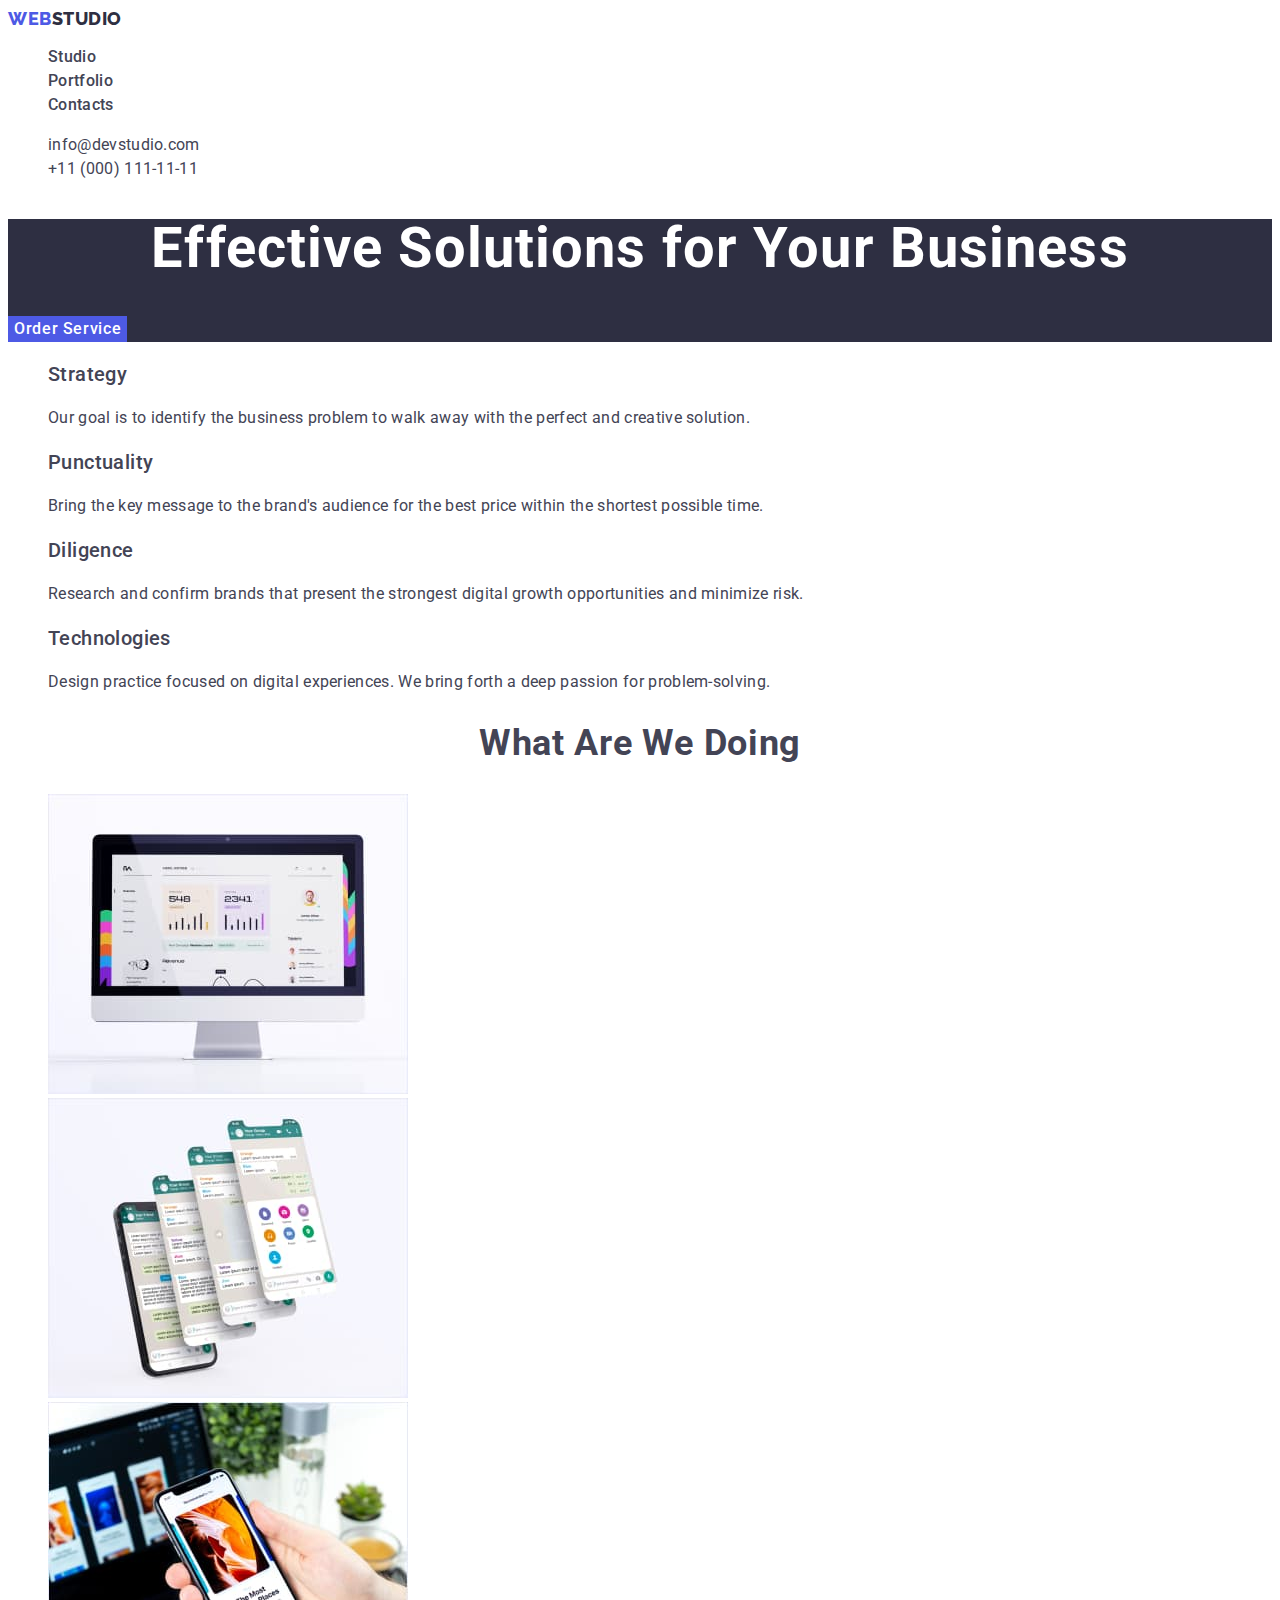
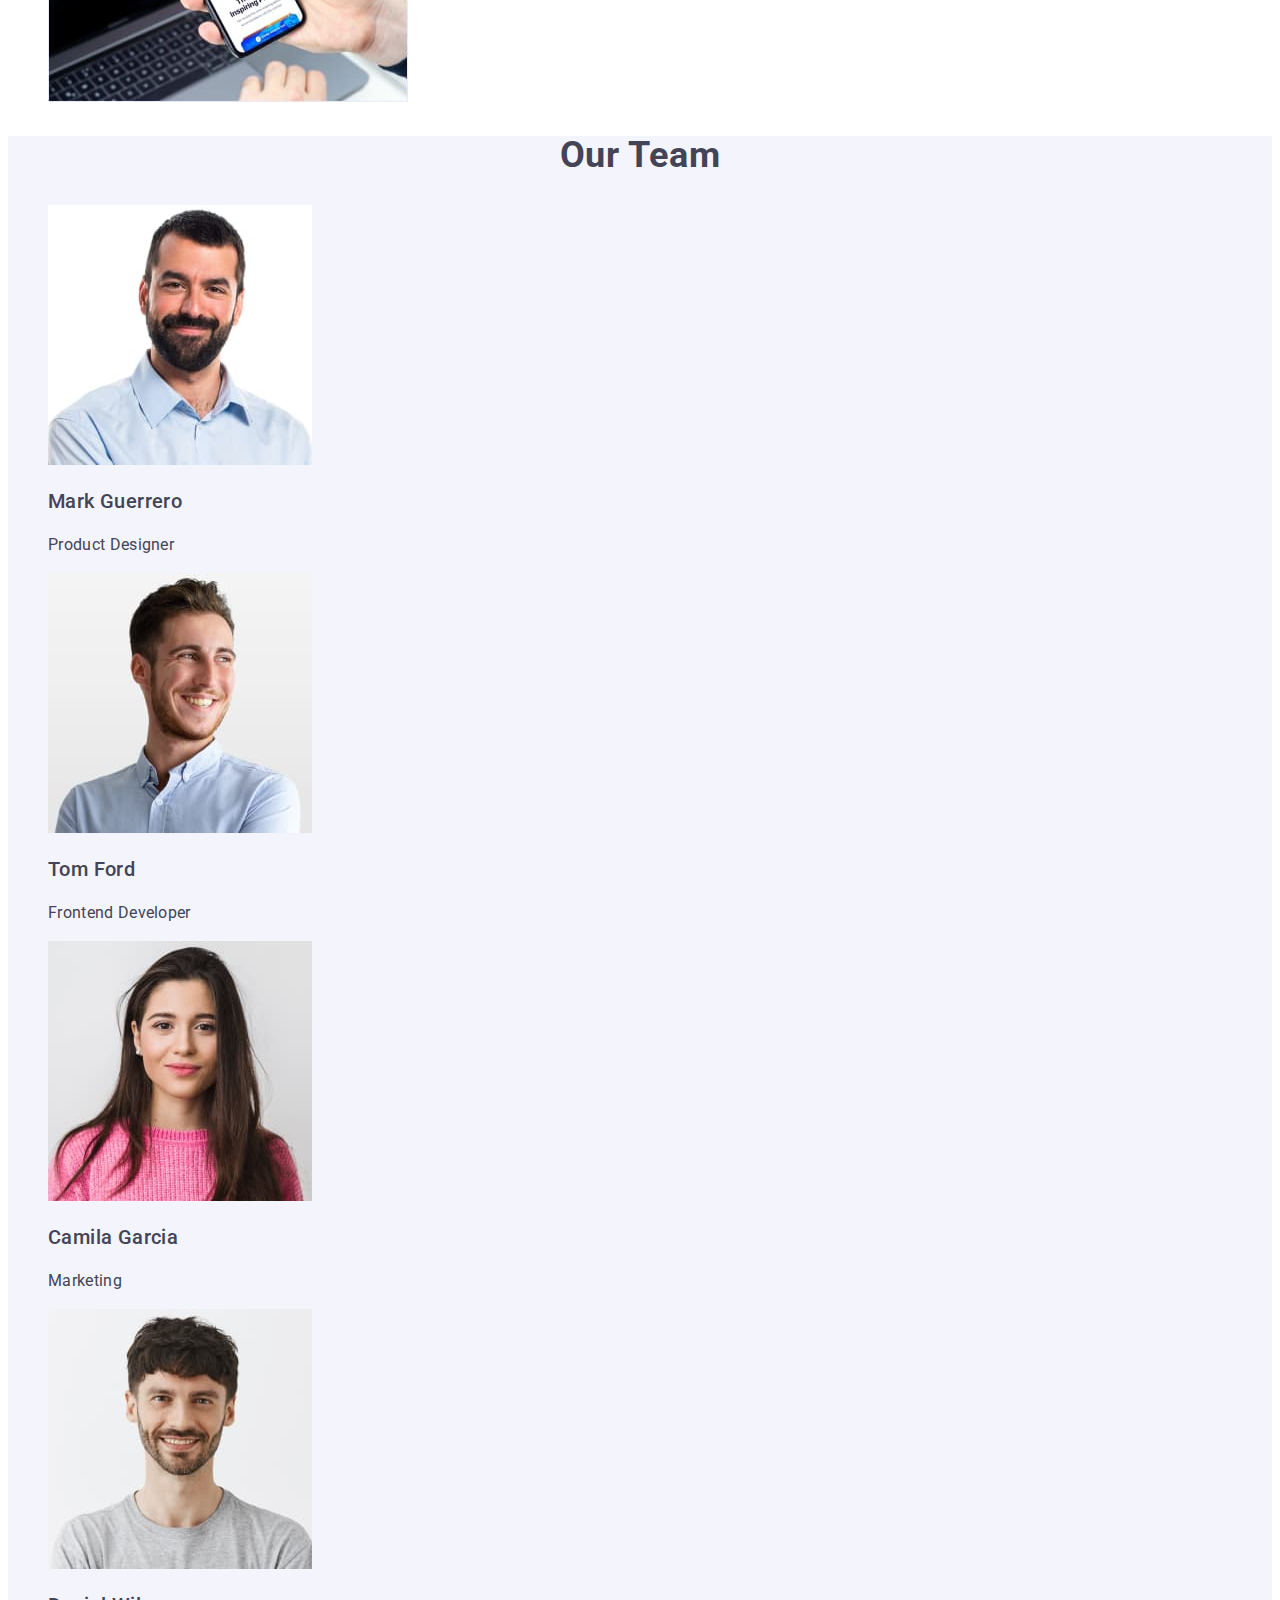
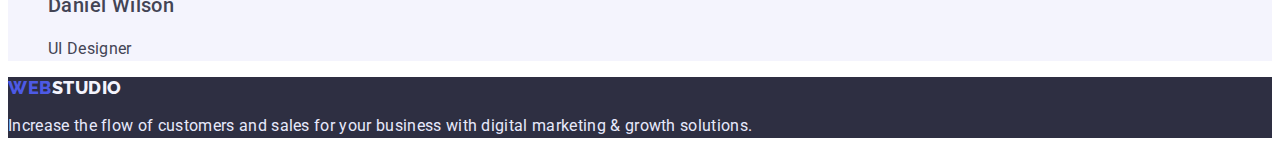
==== commit cf740c67: "corrected" ====
--- a/index.html
+++ b/index.html
@@ -69,7 +69,7 @@
         </section>
 
         <!-- gallery -->
-        <section>
+        <section class="gallery">
             <h2 class="galery-title">What are we doing</h2>
             <ul class="list">
                 <li>
@@ -116,4 +116,5 @@
         <p class="footer-text">Increase the flow of customers and sales for your business with digital marketing & growth solutions.</p>
     </footer>
 </body>
+
 </html>--- a/css/slyles.css
+++ b/css/slyles.css
@@ -1,6 +1,6 @@
 /*--------------variables-------------*/
 :root {
-    --primary-text-color: #2E2F42;
+    --primary-text-color: #434455;
     --primary-bg-color: #ffffff;
     --hero-background-color: #2E2F42;
     --team-background-colr: #F4F4FD;
@@ -19,9 +19,6 @@
 
 }
 
-
-
-
 /*-----------------------main-regulation------------------------*/
 .body {
     font-family: "Roboto", sans-serif;
@@ -82,7 +79,7 @@
     font-family: 'Raleway', sans-serif;
     font-weight: 800;
     font-size: 18px;
-    line-height: 1.33;
+    line-height: 1.17;
     letter-spacing: 0.03em;
     text-transform: uppercase;
     color: var(--logo);
@@ -148,6 +145,12 @@
 /*----------------------main-page---------------------*/
 
 
+.hero {
+
+    background-color: var(--footer-background-color);
+
+}
+
 
 .hero-title {
     font-weight: 700;
@@ -156,7 +159,7 @@
     text-align: center;
     letter-spacing: 0.02em;
     color: var(--hero-title-color);
-    background-color: var(--hero-background-color);
+    
 }
 
 .visually-hidden {
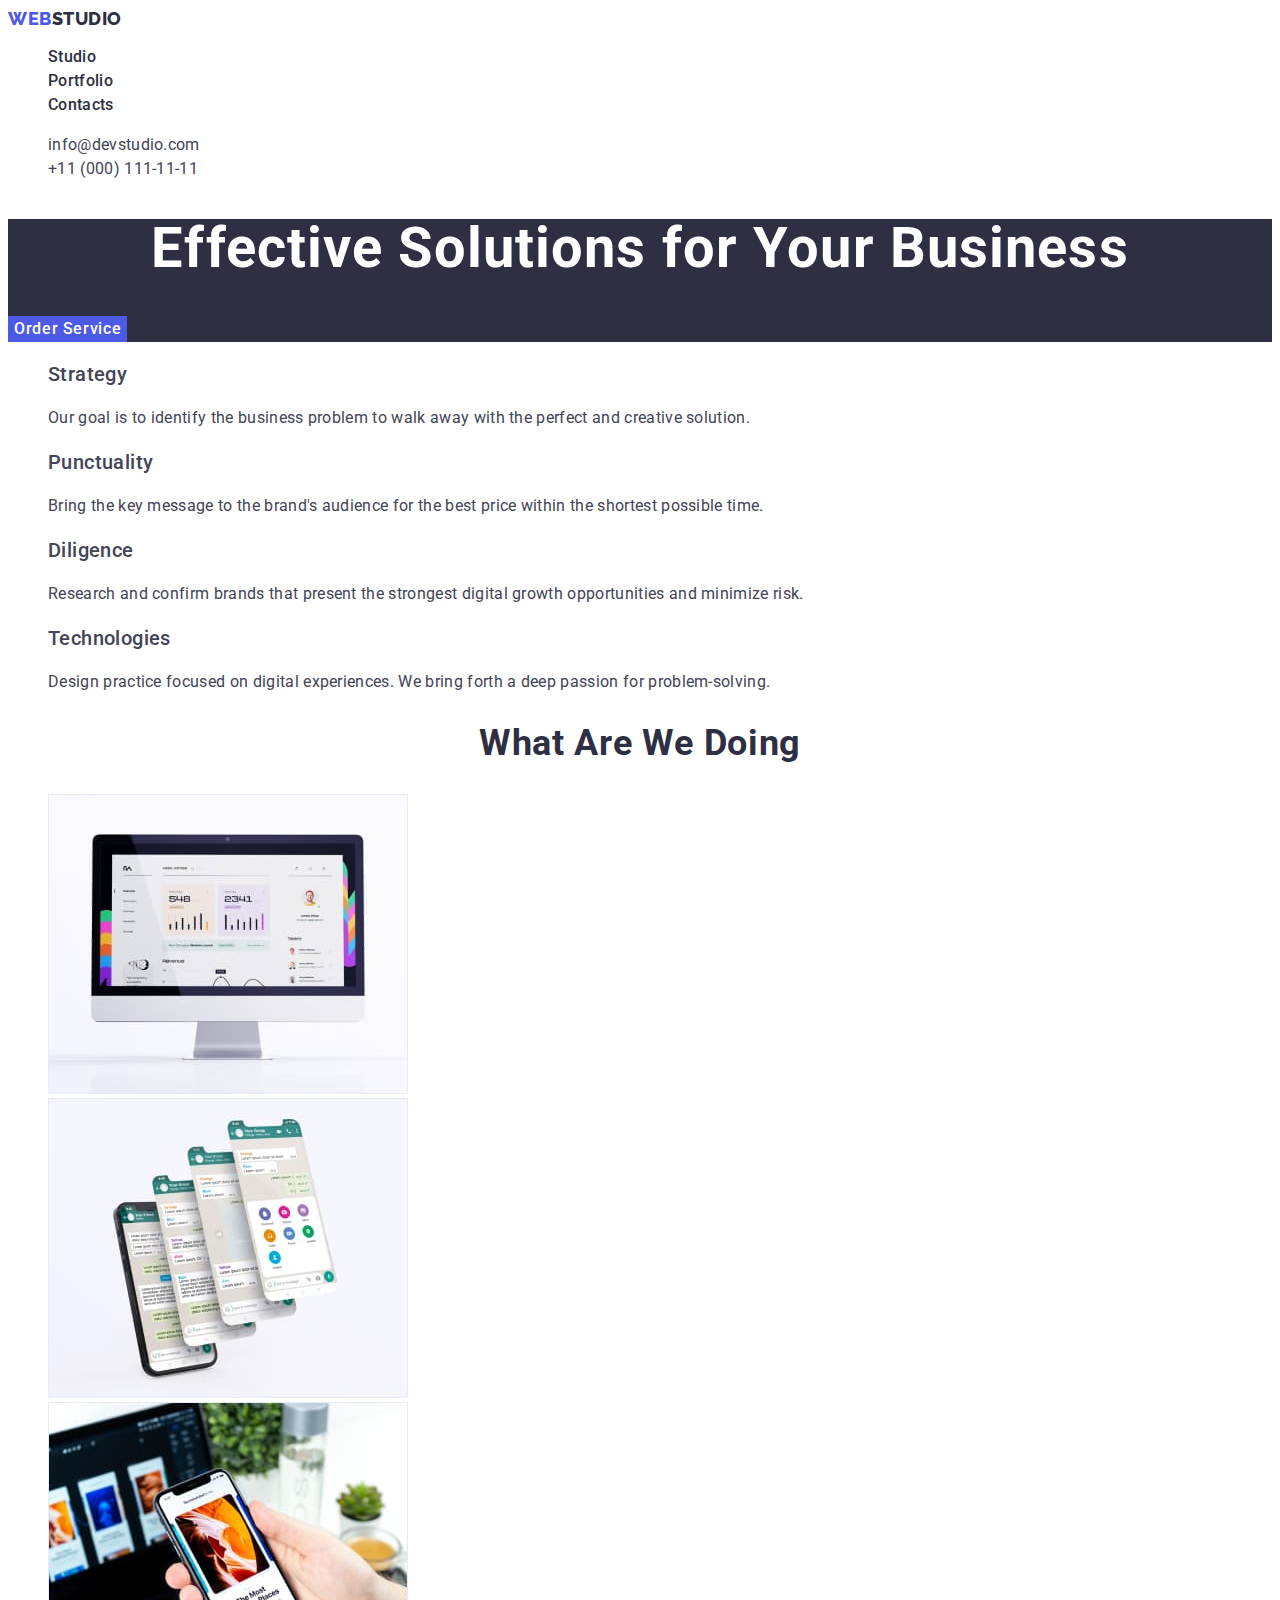
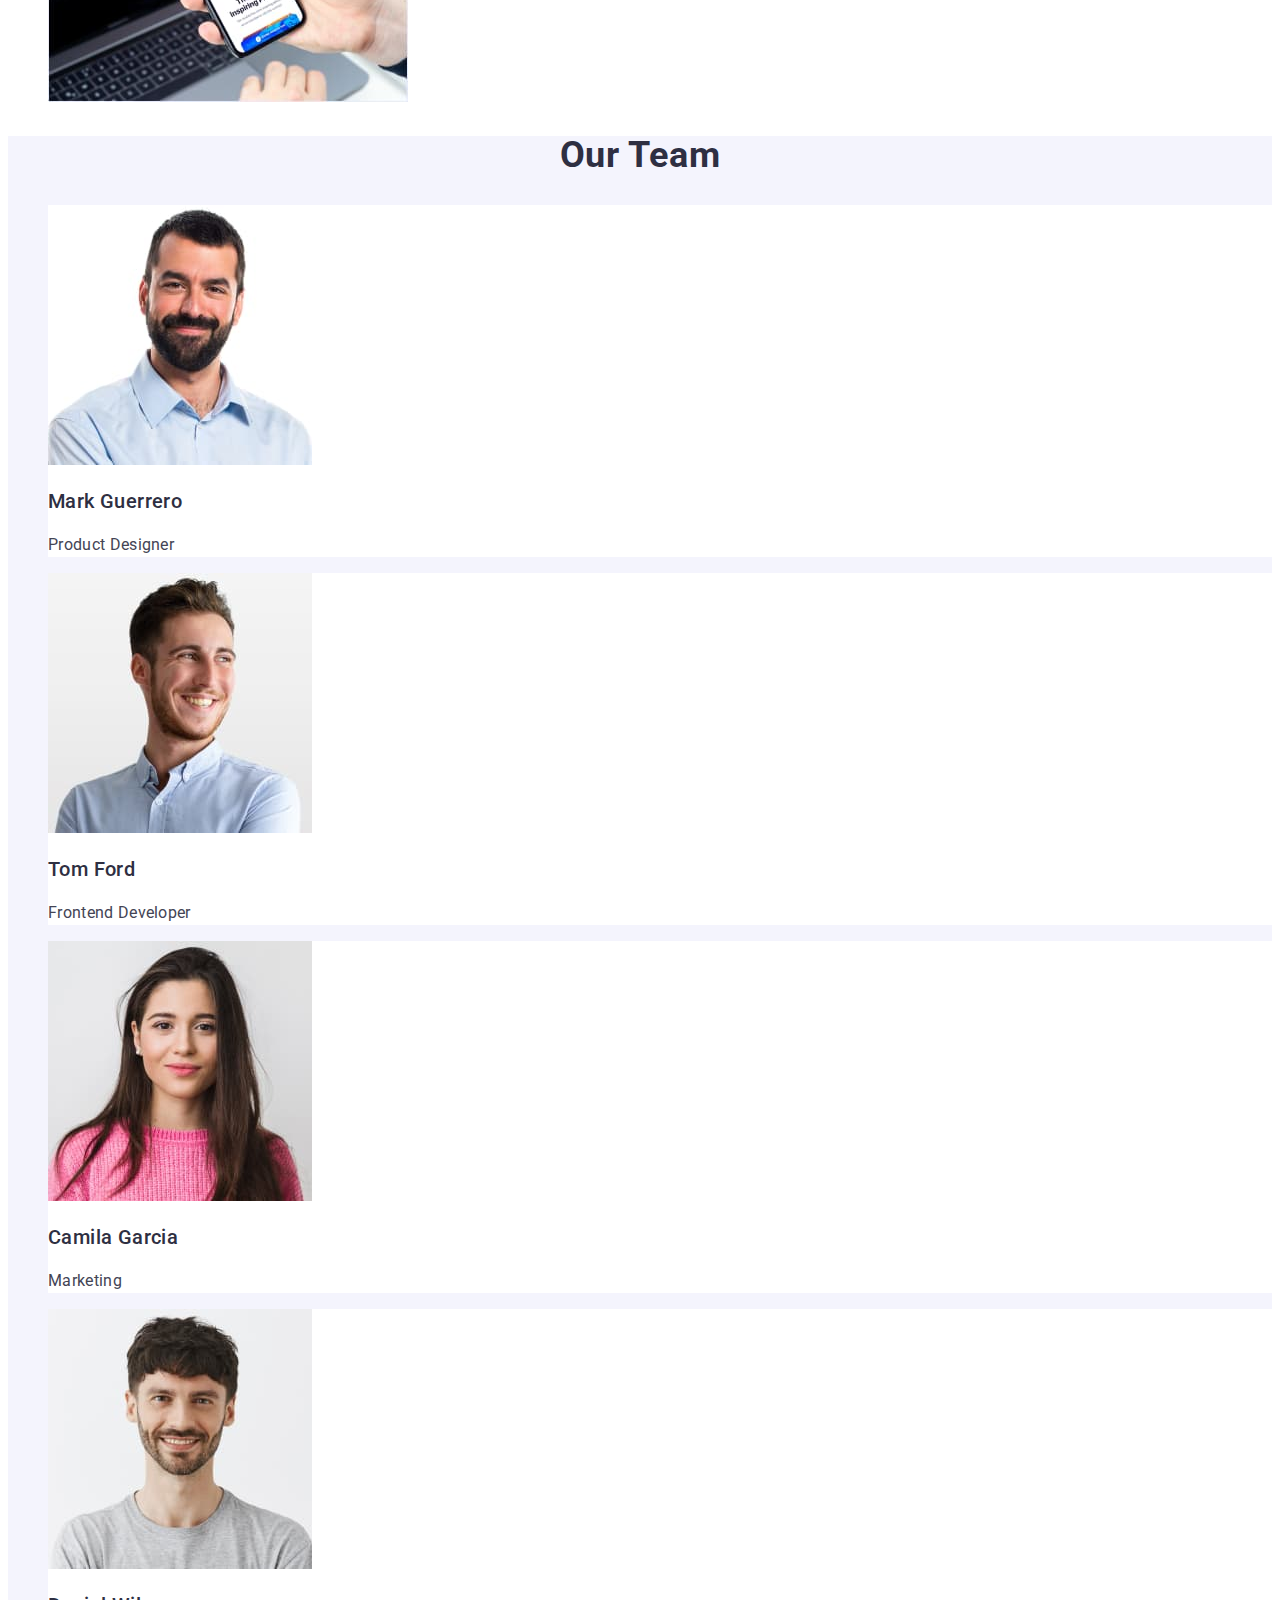
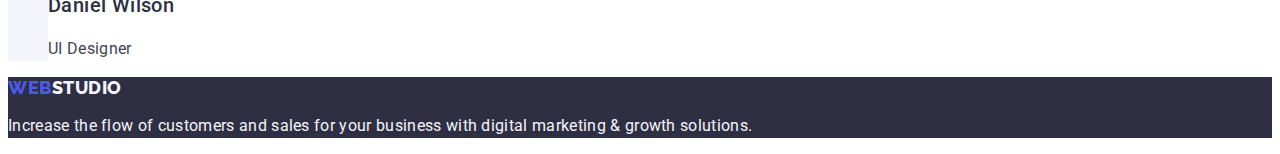
==== commit bc21509a: "final" ====
--- a/index.html
+++ b/index.html
@@ -87,22 +87,22 @@
         <section class="team-section">
             <h2 class="team-title">Our Team</h2>
             <ul class="list">
-                <li>
+                <li class="team-title-list">
                     <img src="./images/team/mark.jpg" alt="Mark Guerrero" width="264" height="260" />
                     <h3 class="name">Mark Guerrero</h3>
                     <p class="job">Product Designer</p>
                 </li>
-                <li>
+                <li class="team-title-list">
                     <img src="./images/team/tom.jpg" alt="Tom Form" width="264" height="260" />
                     <h3 class="name">Tom Ford</h3>
                     <p class="job">Frontend Developer</p>
                 </li>
-                <li>
+                <li class="team-title-list">
                     <img src="./images/team/camila.jpg" alt="Camila Garcia" width="264" height="260" />
                     <h3 class="name">Camila Garcia</h3>
                     <p class="job">Marketing</p>
                 </li>
-                <li>
+                <li class="team-title-list">
                     <img src="./images/team/daniel.jpg" alt="Daniel Wilson" width="264" height="260" />
                     <h3 class="name">Daniel Wilson</h3>
                     <p class="job">UI Designer</p>
--- a/css/slyles.css
+++ b/css/slyles.css
@@ -16,6 +16,7 @@
     --main-background-color: #FFFFFF;
     --team-background-color: #f4f4fd;
     --footer-background-color: #2E2F42;
+    --footer-text-color: #f4f4fd;
 
 }
 
@@ -109,7 +110,7 @@
     font-size: 16px;
     line-height: 1.5;
     letter-spacing: 0.02em;
-    color: var(--primary-text-color);
+    color: var(--navigation);
 }
 
 .navigation:hover,
@@ -122,7 +123,7 @@
     font-size: 16px;
     line-height: 1.5;
     letter-spacing: 0.02em;
-    color: #434455;
+    color: var(--primary-text-color);
 }
 
 .connection:hover,
@@ -134,7 +135,7 @@
     font-size: 16px;
     line-height: 1.5;
     letter-spacing: 0.02em;
-    color: #E7E9FC;
+    color: var(--footer-text-color);
 }
 
 .footer {
@@ -193,11 +194,16 @@
     text-align: center;
     text-transform: capitalize;
     letter-spacing: 0.02em;
-    color: var(--primary-text-color);
+    color: var(--navigation);
 }
 
 .team-section {
     background-color: var(--team-background-color);
+}
+
+.team-title-list {
+
+    background-color: #FFFFFF;
 }
 
 .team-title {
@@ -207,7 +213,7 @@
     text-align: center;
     text-transform: capitalize;
     letter-spacing: 0.02em;
-    color: var(--primary-text-color);
+    color: var(--navigation);
 }
 
 .name {
@@ -215,6 +221,7 @@
     font-size: 20px;
     line-height: 1.2;
     letter-spacing: 0.02em;
+    color: var(--navigation);
 }
 
 .job {
@@ -235,6 +242,7 @@
     font-size: 20px;
     line-height: 1.2;
     letter-spacing: 0.02em;
+    color: var(--navigation)
 }
 
 .type-product {
